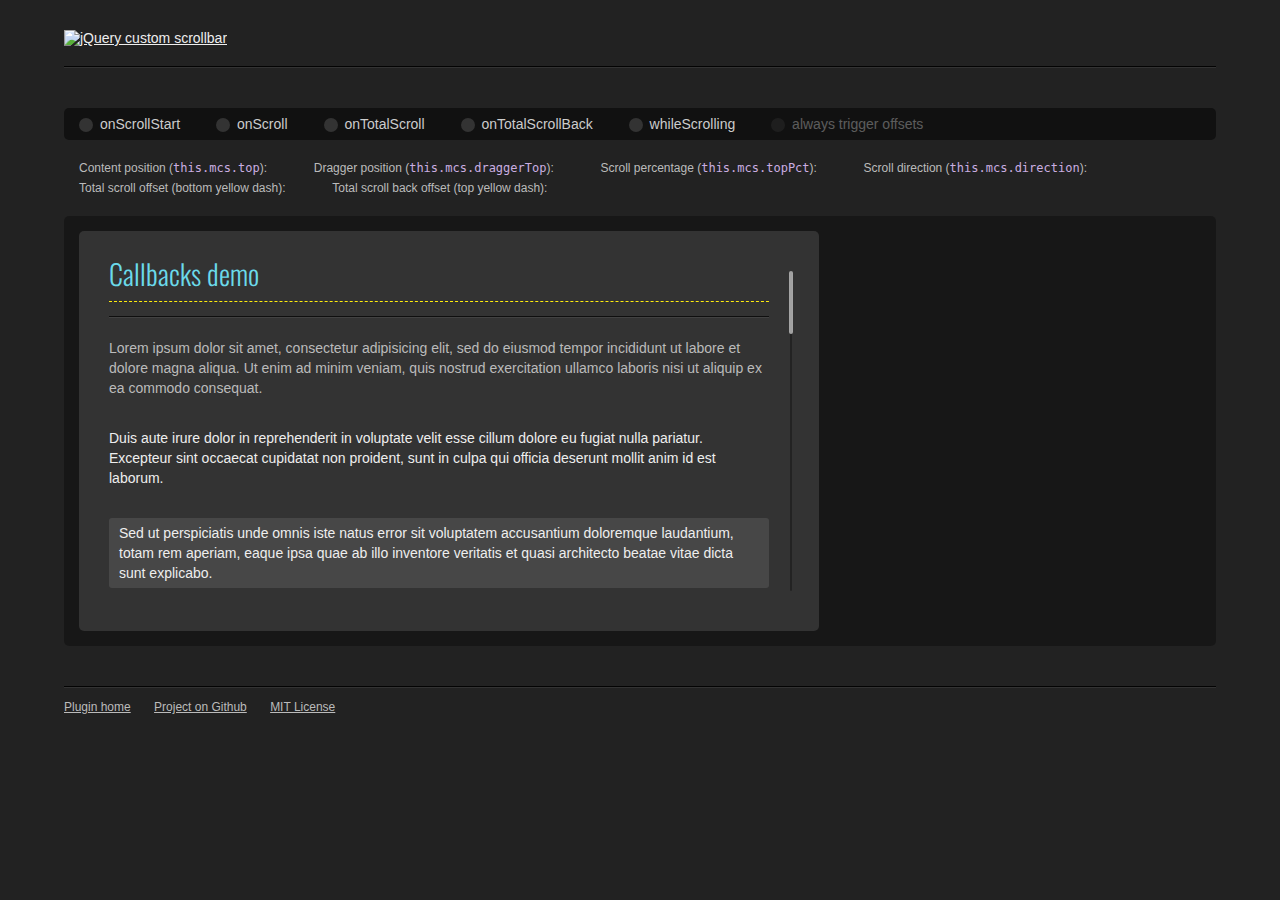
==== test.html @ ba01c43d "阿萨德" ====
<!DOCTYPE html>
<!--[if IE 8 ]><html lang="en" class="ie8"><![endif]-->
<!--[if IE 9 ]><html lang="en" class="ie9"><![endif]-->
<!--[if (gt IE 9)|!(IE)]><!-->
<html lang="en">
<!--<![endif]-->

<head>
  <meta charset="utf-8" />
  <meta http-equiv="X-UA-Compatible" content="IE=edge" />
  <title>jQuery custom scrollbar demo</title>
  <meta name="viewport" content="width=device-width, initial-scale=1" />
  <!-- stylesheet for demo and examples -->
  <!-- <link rel="stylesheet" href="style.css"> -->
  <!--[if lt IE 9]>
	<script src="http://html5shiv.googlecode.com/svn/trunk/html5.js"></script>
	<script src="http://css3-mediaqueries-js.googlecode.com/svn/trunk/css3-mediaqueries.js"></script>
	<![endif]-->
  <style media="screen">
    /* stylesheet for demo and examples */

    @import url(http://fonts.googleapis.com/css?family=Lobster+Two:700italic,700);
    @import url(http://fonts.googleapis.com/css?family=Oswald:300);

    body {
      background-color: #222;
      color: #eee;
      font-size: 14px;
      font-family: "Verdana", Geneva, sans-serif;
      margin: 0;
      padding: 0;
      min-width: 480px;
    }

    a {
      color: inherit;
      -webkit-transition: all .2s ease-in-out;
      -moz-transition: all .2s ease-in-out;
      -o-transition: all .2s ease-in-out;
      transition: all .2s ease-in-out;
    }

    a:hover {
      text-decoration: none;
      color: #fff;
    }

    h1,
    h2,
    h3 {
      font-family: "Lobster Two", "Georgia", serif;
      font-weight: 700;
      font-style: italic;
      color: #6bdaea;
    }

    hr {
      background-color: transparent;
      height: 0;
      border: none;
      border-bottom: 1px solid rgba(255, 255, 255, 0.08);
      border-top: 1px solid rgba(0, 0, 0, 0.9);
      margin: 0;
      clear: both;
    }

    header,
    #demo,
    footer {
      position: relative;
      margin: 0 auto;
      width: 90%;
      padding: 0 30px;
    }

    header {
      margin-top: 30px;
      margin-bottom: 40px;
    }

    #demo {
      line-height: 20px;
    }

    .logo {
      display: inline-block;
      margin-right: 20px;
    }

    .logo img {
      vertical-align: bottom;
      border: 0;
    }

    header hr {
      margin-top: 20px;
    }

    .title {
      display: inline-block;
      font-size: 32px;
      vertical-align: middle;
      margin-right: 40px;
      line-height: 24px;
    }

    .title {
      margin-top: 5px;
    }

    nav ul,
    .callbacks ul,
    .disable-destroy ul,
    .show-hide ul,
    #sortable ul,
    .dialog ul,
    .all-themes-switch ul,
    .scrollTo ul {
      overflow: hidden;
      margin: 0;
      padding: 0;
      list-style: none;
    }

    h1 {
      margin: 20px 0;
      color: inherit;
    }

    img {
      max-width: 100%;
      height: auto;
    }

    #info p {
      font-size: 12px;
      color: #bbb;
      padding: 6px 15px;
    }

    .callbacks,
    .callbacks+p,
    #examples,
    .content,
    .disable-destroy,
    .show-hide,
    .dialog,
    .all-themes-switch,
    .scrollTo {
      -webkit-border-radius: 5px;
      -moz-border-radius: 5px;
      border-radius: 5px;
    }

    nav,
    .callbacks,
    .disable-destroy,
    .show-hide,
    .dialog,
    .all-themes-switch,
    .scrollTo {
      background: #111;
    }

    nav ul li,
    .callbacks ul li,
    .disable-destroy ul li,
    .show-hide ul li,
    .dialog ul li,
    .all-themes-switch ul li,
    .scrollTo ul li {
      float: left;
      margin: 3px 6px 3px 0;
    }

    .callbacks ul li.off {
      opacity: 0.4;
    }

    .callbacks ul li a,
    .disable-destroy ul li a,
    .show-hide ul li a,
    .dialog ul li a,
    .all-themes-switch ul li a,
    .scrollTo ul li a {
      display: block;
      padding: 3px 15px;
      text-decoration: none;
      color: #ccc;
    }

    .callbacks+p {
      color: #bbb;
      font-size: 12px;
    }

    .callbacks+p span {
      display: inline-block;
    }

    .callbacks+p span span {
      color: #eee;
      min-width: 40px;
    }

    .callbacks a span {
      display: inline-block;
      vertical-align: middle;
      width: 14px;
      height: 14px;
      background: #333;
      margin-right: 3px;
      -webkit-border-radius: 15px;
      -moz-border-radius: 15px;
      border-radius: 15px;
    }

    .callbacks a span.on {
      background: #eb3755;
    }

    .callback-offset,
    .callback-offset-back {
      width: 100%;
      position: absolute;
    }

    .callback-offset-back {
      top: 0;
      height: 50px;
      border-bottom: 1px dashed #ffed0d;
    }

    .callback-offset {
      bottom: 0;
      height: 60px;
      border-top: 1px dashed #ffed0d;
    }

    code {
      color: #caaee1;
      font-family: monospace;
    }

    #examples {
      background-color: #191919;
      background-color: rgba(0, 0, 0, 0.3);
      padding: 5px;
      margin: 10px 0;
      overflow: hidden;
    }

    #examples>hr {
      margin: 20px 10px;
    }

    .content {
      overflow: auto;
      position: relative;
      padding: 20px;
      background: #333;
      margin: 10px;
      width: 740px;
      max-width: 97%;
      height: 400px;
      -webkit-box-sizing: border-box;
      -moz-box-sizing: border-box;
      box-sizing: border-box;
    }

    .content.hidden {
      display: none;
    }

    .content.light {
      background-color: #ddd;
      color: #333;
    }

    .content hr {
      margin-bottom: -10px;
      border-top: 1px solid rgba(0, 0, 0, 0.7);
    }

    .content.light hr {
      border-bottom: 1px solid rgba(255, 255, 255, 0.6);
      border-top: 1px solid rgba(0, 0, 0, 0.1);
    }

    .content p {
      margin: 30px 0;
    }

    .content p:last-child {
      margin-bottom: 5px;
    }

    .content p:nth-child(odd),
    .content.light p:nth-child(odd) {
      background: #444;
      background: rgba(255, 255, 255, 0.1);
      padding: 5px 10px;
      -webkit-border-radius: 3px;
      -moz-border-radius: 3px;
      border-radius: 3px;
    }

    .content p:nth-child(3n+3) {
      color: #bbb;
      background: none;
      padding: 0;
    }

    .content.light p:nth-child(odd) {
      background: #fff;
      background: rgba(255, 255, 255, 0.8);
    }

    .content.light p:nth-child(3n+3) {
      color: #666;
    }

    .content p.full:nth-child(odd),
    .content p.half:nth-child(odd),
    .content p.full:nth-child(3n+3),
    .content p.half:nth-child(3n+3) {
      background: none;
      padding: 0;
    }

    .content h2 {
      font-size: 200%;
      line-height: 130%;
    }

    .content h2:first-child {
      margin-top: 5px;
    }

    .content:nth-child(odd) h2 {
      font-family: "Oswald", sans-serif;
      font-weight: 300;
      font-style: normal;
    }

    hr+.content:nth-child(odd) h2 {
      font-family: "Lobster Two", "Georgia", serif;
      font-weight: 700;
      font-style: italic;
    }

    .content.light h2 {
      color: inherit;
    }

    .content img {
      margin: 0;
      -webkit-box-sizing: border-box;
      -moz-box-sizing: border-box;
      box-sizing: border-box;
      padding: 3px;
      background: rgba(0, 0, 0, 0.2);
    }

    .content.light img {
      background: rgba(255, 255, 255, 0.4);
    }

    .content input[type='text'],
    .content textarea {
      border: none;
      background: transparent;
      background-color: #bbb;
      background-color: rgba(255, 255, 255, 0.6);
      min-height: 20px;
      padding: 5px;
      -moz-box-shadow: inset -1px -1px 1px rgba(255, 255, 255, 0.6), inset 3px 3px 20px rgba(0, 0, 0, 0.5);
      -webkit-box-shadow: inset -1px -1px 1px rgba(255, 255, 255, 0.6), inset 3px 3px 20px rgba(0, 0, 0, 0.5);
      box-shadow: inset -1px -1px 1px rgba(255, 255, 255, 0.6), inset 3px 3px 20px rgba(0, 0, 0, 0.5);
      -webkit-border-radius: 3px;
      -moz-border-radius: 3px;
      border-radius: 3px;
      width: 50%;
      font-size: inherit;
      font-family: inherit;
      color: #222;
    }

    .content textarea {
      min-height: 80px;
      width: 70%;
    }

    .content .half img {
      max-width: 48%;
      margin: 0 0 2% 2%;
    }

    .content .half img:nth-child(odd) {
      margin: 0 2% 2% 0;
    }

    #demo.showcase {
      min-width: 740px;
    }

    .showcase .content {
      float: left;
      width: 340px;
      height: 300px;
    }

    .showcase .horizontal-images.content {
      height: 140px;
      width: 700px;
      max-width: 97%;
      padding: 5px 5px 0 5px;
    }

    .showcase .horizontal-images.content h2,
    .showcase .horizontal-images.content li img {
      height: 119px;
    }

    .showcase .horizontal-images.content h2 {
      color: #fff;
      background-color: #eb3755;
      padding: 10px 20px;
      margin: 0;
      -webkit-box-sizing: border-box;
      -moz-box-sizing: border-box;
      box-sizing: border-box;
      font-size: 165%;
    }

    .horizontal-images.content ul,
    .vertical-images.content ul {
      margin: 0;
      padding: 0;
      list-style: none;
      overflow: hidden;
    }

    .horizontal-images.content li {
      margin: 0 3px;
      float: left;
    }

    .vertical-images.content li {
      margin: 3px 0;
    }

    .horizontal-images.content li:first-child {
      margin-left: 0;
    }

    .vertical-images.content li:first-child {
      margin-bottom: 3px;
      margin-top: 0;
    }

    .horizontal-images.content li:last-child {
      margin-right: 0;
    }

    .vertical-images.content li:last-child {
      margin-bottom: 0;
    }

    .horizontal-images.content li img {
      width: auto;
      padding: 0;
    }

    .showcase #content-1.content {
      height: 620px;
    }

    .showcase #content-2.content {
      height: 620px;
    }

    .showcase #content-2.content h2 {
      color: #333;
    }

    .showcase #content-3.content {
      background-color: #412626;
      background-image: url("[data-uri]");
      margin-right: 40px;
      width: 310px;
    }

    .showcase #content-3.content h2 {
      color: #eb3755;
    }

    .showcase #content-4.content {
      background-color: #1C383F;
    }

    .showcase #content-4.content h2 {
      color: #ddd;
    }

    .showcase #content-6.horizontal-images.content {
      padding: 10px 0 5px 0;
      background-color: #444;
      background-image: url("[data-uri]");
    }

    .showcase #content-6.horizontal-images.content .mCSB_scrollTools {
      margin-left: 10px;
      margin-right: 10px;
    }

    .showcase #content-6.horizontal-images.content ul {
      margin-left: 10px;
      margin-right: 10px;
    }

    .showcase #content-6.horizontal-images.content h2 {
      color: #222;
      background-color: #c2beb2;
    }

    .showcase #content-6.horizontal-images.content h2,
    .showcase #content-6.horizontal-images.content li img {
      height: 105px;
    }

    .showcase #content-7.content {
      height: 620px;
    }

    .showcase #content-8.content {
      width: 670px;
      height: 580px;
      padding: 0;
      background-color: #151515;
      background-image: url("[data-uri]");
      border: 5px solid rgba(0, 0, 0, 0.5);
      margin-right: 40px;
      margin-bottom: 50px;
    }

    .showcase #content-8.content h2 {
      margin-top: 20px;
      margin-left: 20px;
      margin-right: 20px;
    }

    .showcase #content-8.content p {
      width: 710px;
      float: left;
      margin: 15px 20px;
    }

    .showcase #content-8.content hr+p {
      margin-top: 30px;
    }

    .showcase #content-8.content p:nth-child(3n+1) {
      width: 1460px;
      clear: both;
    }

    .showcase #content-9.content {
      height: 620px;
      background-color: #c2beb2;
      padding: 5px;
    }

    .showcase #content-9.content .mCSB_container {
      margin-right: 21px;
    }

    .showcase #content-9.content h2 {
      height: 85px;
      padding: 10px;
      margin-bottom: 0;
      margin-top: 15px;
      font-size: 180%;
      color: #333;
    }

    .showcase #content-9.content img {
      padding: 0;
      vertical-align: bottom;
    }

    #iframe-container {
      width: 90%;
      max-width: 1110px;
      background: #000;
      overflow: hidden;
    }

    #iframe-container iframe {
      vertical-align: bottom;
    }

    #infinite-scroll .offset {
      display: block;
      width: 100%;
      height: auto;
      color: #ffed0d;
      -webkit-border-radius: 3px;
      -moz-border-radius: 3px;
      border-radius: 3px;
    }

    #infinite-scroll .offset p {
      margin-bottom: 60px;
    }

    #infinite-scroll .offset .indicator {
      display: block;
      width: 100%;
      height: 100px;
      background: #ffed0d;
      -webkit-border-radius: 3px;
      -moz-border-radius: 3px;
      border-radius: 3px;
    }

    #examples.resizable {
      background: #444;
      padding-bottom: 30px;
    }

    #resizable.content {
      overflow: hidden;
      width: 640px;
      max-width: 80%;
      -webkit-box-sizing: content-box;
      -moz-box-sizing: content-box;
      box-sizing: content-box;
      /* jquery ui resizable bug: http://bugs.jqueryui.com/ticket/8932 */
    }

    #resizable.content h2 {
      color: #444;
    }

    #resizable.content p {
      width: 1000px
    }

    .content.fluid {
      width: 90%;
      max-width: 1680px;
    }

    .content.fluid h2 {
      color: #eb3755;
      font-family: "Lobster Two", "Georgia", serif;
      font-weight: 700;
      font-style: italic;
    }

    .content.nested {
      height: 600px;
    }

    .content.nested .nested {
      margin: 0 auto;
      background-color: rgba(0, 0, 0, 0.1);
      height: 400px;
    }

    #content-1.content.nested {
      margin-bottom: 40px;
    }

    #content-1.content.nested p {
      width: 1000px;
    }

    #content-1.content.nested .nested {
      margin: 20px;
      width: 600px;
      height: 300px;
    }

    .content.zero-height {
      height: 0;
    }

    .content.zero-width {
      width: 0;
    }

    .init-hidden #examples {
      min-height: 420px;
    }

    .full-page .content {
      height: 800px;
    }

    .full-page-alt #mCSB_1_container {
      width: 97% !important;
      /* override plugin property */
      min-width: 480px;
    }

    .full-page-alt #mCSB_1_scrollbar_vertical {
      position: fixed;
      margin-right: 30px;
      margin-top: 16px;
      margin-bottom: 16px;
    }

    .full-page-alt #mCSB_1_scrollbar_horizontal {
      position: fixed;
      margin-bottom: 30px;
      margin-left: 16px;
      margin-right: 16px;
    }

    .full-page-alt .outer.content {
      width: 960px;
    }

    .full-page-alt .horizontal-images.content {
      height: 275px;
      width: 100%;
      margin: 20px auto 10px auto;
    }

    .full-page-alt .horizontal-images.content img {
      height: 200px;
    }

    .content table {
      width: 100%;
      border-collapse: collapse;
      border-top: 1px dashed #666;
      border-left: 1px dashed #666;
      border-right: 1px dashed #666;
      background: rgba(0, 0, 0, 0.1);
    }

    .content table tr {
      border-bottom: 1px dashed #666;
    }

    .content table td {
      padding: 10px 20px 9px 20px;
    }

    .sortable {
      min-width: 800px;
    }

    #sortable ul {
      margin-top: 20px;
      margin-bottom: 10px;
    }

    #sortable li {
      margin: 10px 40px;
      background: #444;
      padding: 5px 10px;
      color: #fff;
      -webkit-border-radius: 3px;
      -moz-border-radius: 3px;
      border-radius: 3px;
    }

    #sortable li:active,
    #sortable .ui-sortable-helper {
      background: #eb3755;
    }

    #examples.tabs,
    #examples.accordion,
    #examples.autocomplete {
      padding: 5px 20px 20px 20px;
      background-color: #333;
    }

    #examples.tabs h3,
    #examples.accordion h3 {
      color: #222;
      font-family: inherit;
      font-style: inherit;
    }

    #tabs {
      margin-bottom: 20px;
    }

    #tabs,
    #tabs-2,
    #accordion {
      width: 600px;
      max-width: 95%;
    }

    #examples.tabs .ui-widget-content {
      background-image: none;
    }

    #autocomplete {
      border: none;
      background: #fff;
      min-height: 20px;
      padding: 5px 8px;
      font-size: inherit;
      font-family: inherit;
      color: #222;
      margin-top: 15px;
    }

    #autocomplete:focus {
      outline: none;
    }

    .ui-menu a {
      -webkit-transition: none;
      -moz-transition: none;
      -o-transition: none;
      transition: none;
    }

    .ui-menu .mCSB_container {
      padding: 2px;
    }

    .ui-menu .mCSB_scrollTools {
      right: 5px;
      margin-top: 5px;
      margin-bottom: 5px;
    }

    .bootstrap #examples {
      background: transparent;
    }

    .bootstrap #myModal-2 .modal-body {
      max-height: 340px;
      -webkit-box-sizing: content-box;
      -moz-box-sizing: content-box;
      box-sizing: content-box;
      margin-bottom: -15px;
    }

    .bootstrap #myTab {
      max-width: 600px;
    }

    .bootstrap #myTab .tab-pane {
      padding: 15px 5px 15px 15px;
    }

    body.colorbox-demo #cboxContent,
    body.colorbox-demo #cboxContent p,
    body.colorbox-demo #cboxContent a:hover {
      color: #333;
    }

    .all-themes #examples {
      padding: 15px 0 0 15px;
    }

    .all-themes .content {
      width: 310px;
      height: 500px;
      margin: 0 20px 20px 0;
      float: left;
    }

    .all-themes .content h2,
    .all-themes .content p,
    .all-themes .content hr {
      width: 240px;
      -webkit-box-sizing: border-box;
      -moz-box-sizing: border-box;
      box-sizing: border-box;
    }

    .all-themes #content-m h2,
    .all-themes #content-m p,
    .all-themes #content-m hr,
    .all-themes #content-md h2,
    .all-themes #content-md p,
    .all-themes #content-md hr {
      width: 270px;
    }

    .all-themes .content.expanded-content h2,
    .all-themes .content.expanded-content p,
    .all-themes .content.expanded-content hr,
    .all-themes #content-m.expanded-content h2,
    .all-themes #content-m.expanded-content p,
    .all-themes #content-m.expanded-content hr,
    .all-themes #content-md.expanded-content h2,
    .all-themes #content-md.expanded-content p,
    .all-themes #content-md.expanded-content hr {
      width: 540px;
    }

    .max-height-example .content {
      height: auto;
      max-height: 400px;
    }

    .max-width-example {
      min-width: 620px;
    }

    .max-width-example .content {
      height: auto;
      width: auto;
      max-width: 50%;
      min-width: 600px;
      display: inline-block;
      vertical-align: bottom;
    }

    .max-width-example .content ul {
      max-height: 135px;
      overflow-y: hidden;
    }

    .max-width-example .content img,
    .max-width-example .content ul li>a {
      height: 130px;
      border: 3px solid #444;
    }

    .max-width-example .content ul li>a {
      display: block;
      padding: 20px;
      -webkit-box-sizing: border-box;
      -moz-box-sizing: border-box;
      box-sizing: border-box;
      background: rgba(0, 0, 0, 0.3);
    }

    .snap-scrolling-example .content {
      height: auto;
      width: 853px;
    }

    .snap-scrolling-example .content img {
      height: 160px;
    }

    .textarea-example .content {
      width: 360px;
    }

    .textarea-example .content form {
      margin: 25px 0 15px 0;
    }

    .textarea-example .content textarea,
    .textarea-example .textarea-clone {
      width: 300px;
      padding: 0 10px;
      line-height: 25px;
      -webkit-box-sizing: border-box;
      -moz-box-sizing: border-box;
      box-sizing: border-box;
    }

    .textarea-example .content textarea {
      height: 160px;
      resize: none;
      overflow: hidden;
      outline: none;
      margin: 0;
      border: none;
      background: transparent;
      box-shadow: none;
    }

    .textarea-example .content .textarea-wrapper {
      height: 182px;
      overflow: hidden;
      background-color: #bbb;
      background-color: rgba(255, 255, 255, 0.6);
      -moz-box-shadow: inset -1px -1px 1px rgba(255, 255, 255, 0.6), inset 3px 3px 20px rgba(0, 0, 0, 0.5);
      -webkit-box-shadow: inset -1px -1px 1px rgba(255, 255, 255, 0.6), inset 3px 3px 20px rgba(0, 0, 0, 0.5);
      box-shadow: inset -1px -1px 1px rgba(255, 255, 255, 0.6), inset 3px 3px 20px rgba(0, 0, 0, 0.5);
      -webkit-border-radius: 3px;
      -moz-border-radius: 3px;
      border-radius: 3px;
    }

    .textarea-example .textarea-clone {
      position: absolute;
      top: -9999px;
      left: -9999px;
      visibility: hidden;
      min-height: 160px;
      word-wrap: break-word;
      white-space: pre-wrap;
    }

    .textarea-example .content .textarea-wrapper .mCSB_scrollTools {
      margin: 10px 5px;
    }

    .scrollTo-demo .content {
      height: 290px;
    }

    .scrollTo-demo .demo-y {
      height: 600px;
    }

    .scrollTo-demo .demo-x {
      width: 660px;
      background-color: #252525;
    }

    .scrollTo-demo .demo-x p {
      float: left;
      width: 300px;
      margin-left: 30px;
      height: auto;
      padding: 5px 10px;
      background-color: #333;
      -webkit-border-radius: 3px;
      -moz-border-radius: 3px;
      border-radius: 3px;
    }

    .scrollTo-demo .demo-x hr+p {
      margin-left: 0;
    }

    .scrollTo-demo .demo-yx {
      background-color: #424242;
    }

    .scrollTo-demo .demo-yx p {
      width: 1000px;
    }

    .scrollTo {
      font-size: 12px;
    }

    .scrollTo+.scrollTo {
      margin-top: 20px;
    }

    .scrollTo ul li:first-child span {
      display: block;
      padding: 3px 15px;
    }

    #test-id {
      background-color: #eb3755;
      color: #fff;
    }

    .rtl-demo #content-1 {
      width: 500px;
    }

    .rtl-demo #content-1 p {
      width: 1000px;
    }

    .transitions #examples {
      -webkit-perspective: 1000;
      -moz-perspective: 1000;
    }

    .transitions .content {
      -webkit-transition: all .6s ease-out;
      -moz-transition: all .6s ease-out;
      -o-transition: all .6s ease-out;
      transition: all .6s ease-out;
    }

    footer {
      margin-top: 40px;
      margin-bottom: 40px;
      color: #bbb;
      font-size: 12px;
    }

    footer a {
      margin-right: 20px;
    }

    @media only screen and (min-width: 1229px) {
      .showcase .horizontal-images.content {
        width: 1060px;
      }
    }

    @media only screen and (min-width: 1629px) {
      .showcase .horizontal-images.content {
        width: 700px;
      }
    }
  </style>
  <!-- custom scrollbar stylesheet -->
  <link rel="stylesheet" type="text/css" href="css/jquery.mCustomScrollbar.css" />

</head>

<body>
  <header>
    <a href="http://manos.malihu.gr/jquery-custom-content-scroller/" class="logo"><img src="logo.png" alt="jQuery custom scrollbar" /></a>
    <hr />
  </header>

  <div id="demo">
    <section id="info">
      <div class="callbacks">
        <ul>
          <li id="onScrollStart"><a href="#"><span></span> onScrollStart</a></li>
          <li id="onScroll"><a href="#"><span></span> onScroll</a></li>
          <li id="onTotalScroll"><a href="#"><span></span> onTotalScroll</a></li>
          <li id="onTotalScrollBack"><a href="#"><span></span> onTotalScrollBack</a></li>
          <li id="whileScrolling"><a href="#"><span></span> whileScrolling</a></li>
          <li id="alwaysTriggerOffsets" class="off"><a href="#"><span></span> always trigger offsets</a></li>
        </ul>
      </div>
      <p>
        <span>Content position (<code>this.mcs.top</code>): <span id="mcs-top"></span></span>
        <span>Dragger position (<code>this.mcs.draggerTop</code>): <span id="mcs-dragger-top"></span></span>
        <span>Scroll percentage (<code>this.mcs.topPct</code>): <span id="mcs-top-pct"></span></span>
        <span>Scroll direction (<code>this.mcs.direction</code>): <span id="mcs-direction"></span></span><br />
        <span>Total scroll offset (bottom yellow dash): <span id="mcs-total-scroll-offset"></span></span>
        <span>Total scroll back offset (top yellow dash): <span id="mcs-total-scroll-back-offset"></span></span>
      </p>
    </section>
    <section id="examples">

      <!-- content -->
      <div class="content">
        <h2>Callbacks demo</h2>
        <hr />
        <p>Lorem ipsum dolor sit amet, consectetur adipisicing elit, sed do eiusmod tempor incididunt ut labore et dolore magna aliqua. Ut enim ad minim veniam, quis nostrud exercitation ullamco laboris nisi ut aliquip ex ea commodo consequat.</p>
        <p>Duis aute irure dolor in reprehenderit in voluptate velit esse cillum dolore eu fugiat nulla pariatur. Excepteur sint occaecat cupidatat non proident, sunt in culpa qui officia deserunt mollit anim id est laborum.</p>
        <p>Sed ut perspiciatis unde omnis iste natus error sit voluptatem accusantium doloremque laudantium, totam rem aperiam, eaque ipsa quae ab illo inventore veritatis et quasi architecto beatae vitae dicta sunt explicabo.</p>
        <p>Nemo enim ipsam voluptatem quia voluptas sit aspernatur aut odit aut fugit, sed quia consequuntur magni dolores eos qui ratione voluptatem sequi nesciunt.</p>
        <p>Neque porro quisquam est, qui dolorem ipsum quia dolor sit amet, consectetur, adipisci velit, sed quia non numquam eius modi tempora incidunt ut labore et dolore magnam aliquam quaerat voluptatem. Ut enim ad minima veniam, quis nostrum exercitationem
          ullam corporis suscipit laboriosam, nisi ut aliquid ex ea commodi consequatur?</p>
        <p>Quis autem vel eum iure reprehenderit qui in ea voluptate velit esse quam nihil molestiae consequatur, vel illum qui dolorem eum fugiat quo voluptas nulla pariatur?</p>
        <p>At vero eos et accusamus et iusto odio dignissimos ducimus qui blanditiis praesentium voluptatum deleniti atque corrupti quos dolores et quas molestias excepturi sint occaecati cupiditate non provident, similique sunt in culpa qui officia deserunt
          mollitia animi, id est laborum et dolorum fuga. Et harum quidem rerum facilis est et expedita distinctio.</p>
        <p>Nam libero tempore, cum soluta nobis est eligendi optio cumque nihil impedit quo minus id quod maxime placeat facere possimus, omnis voluptas assumenda est, omnis dolor repellendus.</p>
        <p>Temporibus autem quibusdam et aut officiis debitis aut rerum necessitatibus saepe eveniet ut et voluptates repudiandae sint et molestiae non recusandae. Itaque earum rerum hic tenetur a sapiente delectus, ut aut reiciendis voluptatibus maiores
          alias consequatur aut perferendis doloribus asperiores repellat.</p>
        <p>Lorem ipsum dolor sit amet, consectetur adipisicing elit, sed do eiusmod tempor incididunt ut labore et dolore magna aliqua. Ut enim ad minim veniam, quis nostrud exercitation ullamco laboris nisi ut aliquip ex ea commodo consequat.</p>
        <p>Duis aute irure dolor in reprehenderit in voluptate velit esse cillum dolore eu fugiat nulla pariatur. Excepteur sint occaecat cupidatat non proident, sunt in culpa qui officia deserunt mollit anim id est laborum.</p>
        <p>Sed ut perspiciatis unde omnis iste natus error sit voluptatem accusantium doloremque laudantium, totam rem aperiam, eaque ipsa quae ab illo inventore veritatis et quasi architecto beatae vitae dicta sunt explicabo.</p>
        <p>Nemo enim ipsam voluptatem quia voluptas sit aspernatur aut odit aut fugit, sed quia consequuntur magni dolores eos qui ratione voluptatem sequi nesciunt.</p>
        <p>Neque porro quisquam est, qui dolorem ipsum quia dolor sit amet, consectetur, adipisci velit, sed quia non numquam eius modi tempora incidunt ut labore et dolore magnam aliquam quaerat voluptatem. Ut enim ad minima veniam, quis nostrum exercitationem
          ullam corporis suscipit laboriosam, nisi ut aliquid ex ea commodi consequatur?</p>
        <p>Quis autem vel eum iure reprehenderit qui in ea voluptate velit esse quam nihil molestiae consequatur, vel illum qui dolorem eum fugiat quo voluptas nulla pariatur?</p>
        <p>At vero eos et accusamus et iusto odio dignissimos ducimus qui blanditiis praesentium voluptatum deleniti atque corrupti quos dolores et quas molestias excepturi sint occaecati cupiditate non provident, similique sunt in culpa qui officia deserunt
          mollitia animi, id est laborum et dolorum fuga. Et harum quidem rerum facilis est et expedita distinctio.</p>
        <p>Nam libero tempore, cum soluta nobis est eligendi optio cumque nihil impedit quo minus id quod maxime placeat facere possimus, omnis voluptas assumenda est, omnis dolor repellendus.</p>
        <p>Temporibus autem quibusdam et aut officiis debitis aut rerum necessitatibus saepe eveniet ut et voluptates repudiandae sint et molestiae non recusandae. Itaque earum rerum hic tenetur a sapiente delectus, ut aut reiciendis voluptatibus maiores
          alias consequatur aut perferendis doloribus asperiores repellat.</p>
        <hr />
        <p>End content.</p>
        <div class="callback-offset-back"></div>
        <div class="callback-offset"></div>
      </div>

    </section>
  </div>

  <footer>
    <hr />
    <p><a href="http://manos.malihu.gr/jquery-custom-content-scroller">Plugin home</a> <a href="https://github.com/malihu/malihu-custom-scrollbar-plugin">Project on Github</a> <a href="http://opensource.org/licenses/MIT">MIT License</a></p>
  </footer>

  <!-- Google CDN jQuery with fallback to local -->
  <script type="text/javascript" src="js/jquery.min.js"></script>
  <script>
    window.jQuery || document.write('<script src="../js/minified/jquery-1.11.0.min.js"><\/script>')
  </script>

  <!-- custom scrollbar plugin -->
  <script type="text/javascript" src="js/jquery.mCustomScrollbar.concat.min.js"></script>

  <script>
    (function($) {
      $(window).load(function() {

        $(".content").mCustomScrollbar({
          scrollButtons: {
            enable: true
          },
          callbacks: {
            onScrollStart: function() {
              myCallback(this, "#onScrollStart")
            },
            onScroll: function() {
              myCallback(this, "#onScroll")
            },
            onTotalScroll: function() {
              myCallback(this, "#onTotalScroll")
            },
            onTotalScrollOffset: 60,
            onTotalScrollBack: function() {
              myCallback(this, "#onTotalScrollBack")
            },
            onTotalScrollBackOffset: 50,
            whileScrolling: function() {
              myCallback(this, "#whileScrolling");
              $("#mcs-top").text(this.mcs.top);
              $("#mcs-dragger-top").text(this.mcs.draggerTop);
              $("#mcs-top-pct").text(this.mcs.topPct + "%");
              $("#mcs-direction").text(this.mcs.direction);
              $("#mcs-total-scroll-offset").text("60");
              $("#mcs-total-scroll-back-offset").text("50");
            },
            alwaysTriggerOffsets: false
          }
        });

        function myCallback(el, id) {
          if ($(id).css("opacity") < 1) {
            return;
          }
          var span = $(id).find("span");
          clearTimeout(timeout);
          span.addClass("on");
          var timeout = setTimeout(function() {
            span.removeClass("on")
          }, 350);
        }

        $(".callbacks a").click(function(e) {
          e.preventDefault();
          $(this).parent().toggleClass("off");
          if ($(e.target).parent().attr("id") === "alwaysTriggerOffsets") {
            var opts = $(".content").data("mCS").opt;
            if (opts.callbacks.alwaysTriggerOffsets) {
              opts.callbacks.alwaysTriggerOffsets = false;
            } else {
              opts.callbacks.alwaysTriggerOffsets = true;
            }
          }
        });

      });
    })(jQuery);
  </script>
</body>

</html>
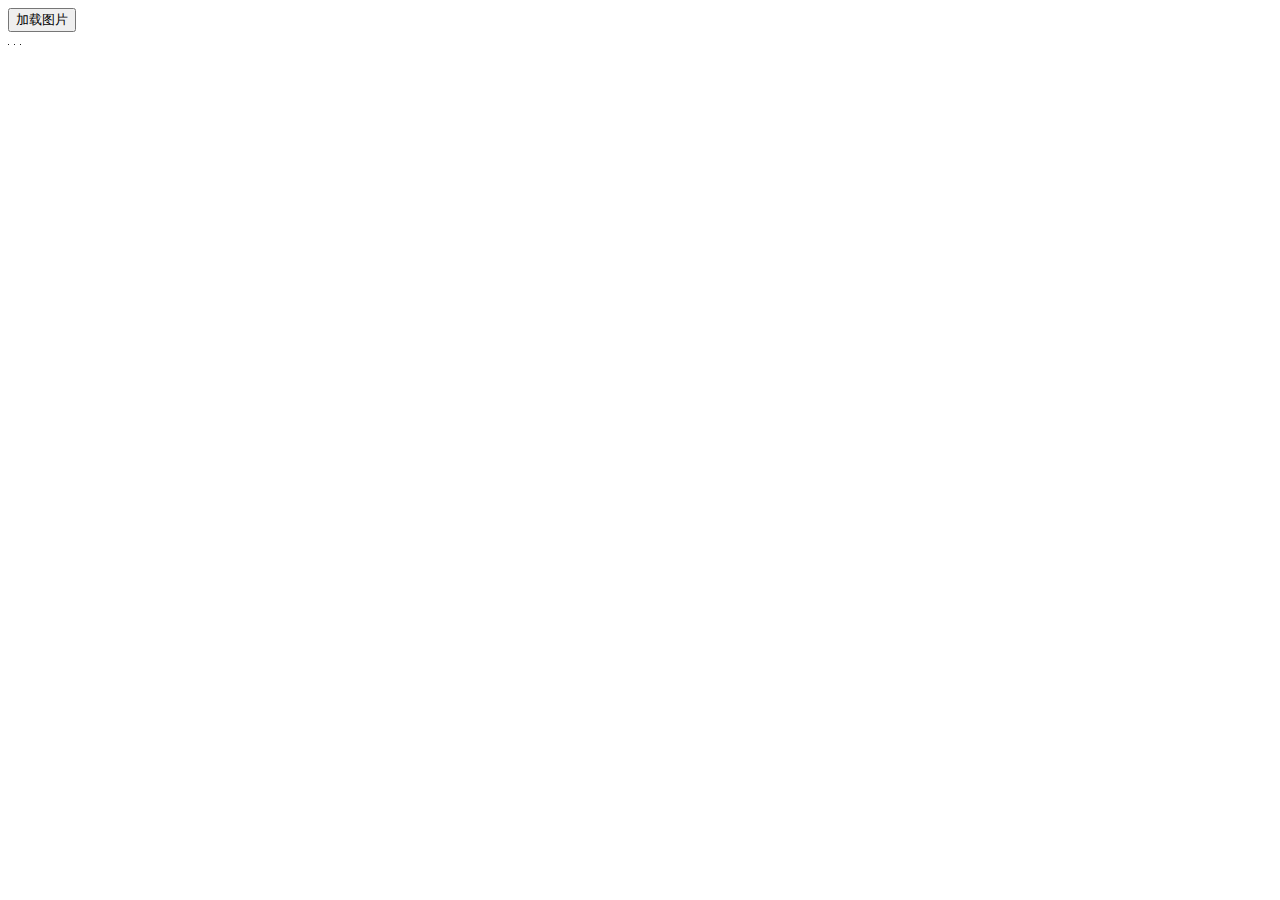
==== commit 858ab937: "change del" ====
--- a/test.html
+++ b/test.html
@@ -1,1257 +1,42 @@
 <!DOCTYPE html>
-<!--[if IE 8 ]><html lang="en" class="ie8"><![endif]-->
-<!--[if IE 9 ]><html lang="en" class="ie9"><![endif]-->
-<!--[if (gt IE 9)|!(IE)]><!-->
 <html lang="en">
-<!--<![endif]-->
 
 <head>
-  <meta charset="utf-8" />
-  <meta http-equiv="X-UA-Compatible" content="IE=edge" />
-  <title>jQuery custom scrollbar demo</title>
-  <meta name="viewport" content="width=device-width, initial-scale=1" />
-  <!-- stylesheet for demo and examples -->
-  <!-- <link rel="stylesheet" href="style.css"> -->
-  <!--[if lt IE 9]>
-	<script src="http://html5shiv.googlecode.com/svn/trunk/html5.js"></script>
-	<script src="http://css3-mediaqueries-js.googlecode.com/svn/trunk/css3-mediaqueries.js"></script>
-	<![endif]-->
-  <style media="screen">
-    /* stylesheet for demo and examples */
-
-    @import url(http://fonts.googleapis.com/css?family=Lobster+Two:700italic,700);
-    @import url(http://fonts.googleapis.com/css?family=Oswald:300);
-
-    body {
-      background-color: #222;
-      color: #eee;
-      font-size: 14px;
-      font-family: "Verdana", Geneva, sans-serif;
-      margin: 0;
-      padding: 0;
-      min-width: 480px;
-    }
-
-    a {
-      color: inherit;
-      -webkit-transition: all .2s ease-in-out;
-      -moz-transition: all .2s ease-in-out;
-      -o-transition: all .2s ease-in-out;
-      transition: all .2s ease-in-out;
-    }
-
-    a:hover {
-      text-decoration: none;
-      color: #fff;
-    }
-
-    h1,
-    h2,
-    h3 {
-      font-family: "Lobster Two", "Georgia", serif;
-      font-weight: 700;
-      font-style: italic;
-      color: #6bdaea;
-    }
-
-    hr {
-      background-color: transparent;
-      height: 0;
-      border: none;
-      border-bottom: 1px solid rgba(255, 255, 255, 0.08);
-      border-top: 1px solid rgba(0, 0, 0, 0.9);
-      margin: 0;
-      clear: both;
-    }
-
-    header,
-    #demo,
-    footer {
-      position: relative;
-      margin: 0 auto;
-      width: 90%;
-      padding: 0 30px;
-    }
-
-    header {
-      margin-top: 30px;
-      margin-bottom: 40px;
-    }
-
-    #demo {
-      line-height: 20px;
-    }
-
-    .logo {
-      display: inline-block;
-      margin-right: 20px;
-    }
-
-    .logo img {
-      vertical-align: bottom;
-      border: 0;
-    }
-
-    header hr {
-      margin-top: 20px;
-    }
-
-    .title {
-      display: inline-block;
-      font-size: 32px;
-      vertical-align: middle;
-      margin-right: 40px;
-      line-height: 24px;
-    }
-
-    .title {
-      margin-top: 5px;
-    }
-
-    nav ul,
-    .callbacks ul,
-    .disable-destroy ul,
-    .show-hide ul,
-    #sortable ul,
-    .dialog ul,
-    .all-themes-switch ul,
-    .scrollTo ul {
-      overflow: hidden;
-      margin: 0;
-      padding: 0;
-      list-style: none;
-    }
-
-    h1 {
-      margin: 20px 0;
-      color: inherit;
-    }
-
-    img {
-      max-width: 100%;
-      height: auto;
-    }
-
-    #info p {
-      font-size: 12px;
-      color: #bbb;
-      padding: 6px 15px;
-    }
-
-    .callbacks,
-    .callbacks+p,
-    #examples,
-    .content,
-    .disable-destroy,
-    .show-hide,
-    .dialog,
-    .all-themes-switch,
-    .scrollTo {
-      -webkit-border-radius: 5px;
-      -moz-border-radius: 5px;
-      border-radius: 5px;
-    }
-
-    nav,
-    .callbacks,
-    .disable-destroy,
-    .show-hide,
-    .dialog,
-    .all-themes-switch,
-    .scrollTo {
-      background: #111;
-    }
-
-    nav ul li,
-    .callbacks ul li,
-    .disable-destroy ul li,
-    .show-hide ul li,
-    .dialog ul li,
-    .all-themes-switch ul li,
-    .scrollTo ul li {
-      float: left;
-      margin: 3px 6px 3px 0;
-    }
-
-    .callbacks ul li.off {
-      opacity: 0.4;
-    }
-
-    .callbacks ul li a,
-    .disable-destroy ul li a,
-    .show-hide ul li a,
-    .dialog ul li a,
-    .all-themes-switch ul li a,
-    .scrollTo ul li a {
-      display: block;
-      padding: 3px 15px;
-      text-decoration: none;
-      color: #ccc;
-    }
-
-    .callbacks+p {
-      color: #bbb;
-      font-size: 12px;
-    }
-
-    .callbacks+p span {
-      display: inline-block;
-    }
-
-    .callbacks+p span span {
-      color: #eee;
-      min-width: 40px;
-    }
-
-    .callbacks a span {
-      display: inline-block;
-      vertical-align: middle;
-      width: 14px;
-      height: 14px;
-      background: #333;
-      margin-right: 3px;
-      -webkit-border-radius: 15px;
-      -moz-border-radius: 15px;
-      border-radius: 15px;
-    }
-
-    .callbacks a span.on {
-      background: #eb3755;
-    }
-
-    .callback-offset,
-    .callback-offset-back {
-      width: 100%;
-      position: absolute;
-    }
-
-    .callback-offset-back {
-      top: 0;
-      height: 50px;
-      border-bottom: 1px dashed #ffed0d;
-    }
-
-    .callback-offset {
-      bottom: 0;
-      height: 60px;
-      border-top: 1px dashed #ffed0d;
-    }
-
-    code {
-      color: #caaee1;
-      font-family: monospace;
-    }
-
-    #examples {
-      background-color: #191919;
-      background-color: rgba(0, 0, 0, 0.3);
-      padding: 5px;
-      margin: 10px 0;
-      overflow: hidden;
-    }
-
-    #examples>hr {
-      margin: 20px 10px;
-    }
-
-    .content {
-      overflow: auto;
-      position: relative;
-      padding: 20px;
-      background: #333;
-      margin: 10px;
-      width: 740px;
-      max-width: 97%;
-      height: 400px;
-      -webkit-box-sizing: border-box;
-      -moz-box-sizing: border-box;
-      box-sizing: border-box;
-    }
-
-    .content.hidden {
-      display: none;
-    }
-
-    .content.light {
-      background-color: #ddd;
-      color: #333;
-    }
-
-    .content hr {
-      margin-bottom: -10px;
-      border-top: 1px solid rgba(0, 0, 0, 0.7);
-    }
-
-    .content.light hr {
-      border-bottom: 1px solid rgba(255, 255, 255, 0.6);
-      border-top: 1px solid rgba(0, 0, 0, 0.1);
-    }
-
-    .content p {
-      margin: 30px 0;
-    }
-
-    .content p:last-child {
-      margin-bottom: 5px;
-    }
-
-    .content p:nth-child(odd),
-    .content.light p:nth-child(odd) {
-      background: #444;
-      background: rgba(255, 255, 255, 0.1);
-      padding: 5px 10px;
-      -webkit-border-radius: 3px;
-      -moz-border-radius: 3px;
-      border-radius: 3px;
-    }
-
-    .content p:nth-child(3n+3) {
-      color: #bbb;
-      background: none;
-      padding: 0;
-    }
-
-    .content.light p:nth-child(odd) {
-      background: #fff;
-      background: rgba(255, 255, 255, 0.8);
-    }
-
-    .content.light p:nth-child(3n+3) {
-      color: #666;
-    }
-
-    .content p.full:nth-child(odd),
-    .content p.half:nth-child(odd),
-    .content p.full:nth-child(3n+3),
-    .content p.half:nth-child(3n+3) {
-      background: none;
-      padding: 0;
-    }
-
-    .content h2 {
-      font-size: 200%;
-      line-height: 130%;
-    }
-
-    .content h2:first-child {
-      margin-top: 5px;
-    }
-
-    .content:nth-child(odd) h2 {
-      font-family: "Oswald", sans-serif;
-      font-weight: 300;
-      font-style: normal;
-    }
-
-    hr+.content:nth-child(odd) h2 {
-      font-family: "Lobster Two", "Georgia", serif;
-      font-weight: 700;
-      font-style: italic;
-    }
-
-    .content.light h2 {
-      color: inherit;
-    }
-
-    .content img {
-      margin: 0;
-      -webkit-box-sizing: border-box;
-      -moz-box-sizing: border-box;
-      box-sizing: border-box;
-      padding: 3px;
-      background: rgba(0, 0, 0, 0.2);
-    }
-
-    .content.light img {
-      background: rgba(255, 255, 255, 0.4);
-    }
-
-    .content input[type='text'],
-    .content textarea {
-      border: none;
-      background: transparent;
-      background-color: #bbb;
-      background-color: rgba(255, 255, 255, 0.6);
-      min-height: 20px;
-      padding: 5px;
-      -moz-box-shadow: inset -1px -1px 1px rgba(255, 255, 255, 0.6), inset 3px 3px 20px rgba(0, 0, 0, 0.5);
-      -webkit-box-shadow: inset -1px -1px 1px rgba(255, 255, 255, 0.6), inset 3px 3px 20px rgba(0, 0, 0, 0.5);
-      box-shadow: inset -1px -1px 1px rgba(255, 255, 255, 0.6), inset 3px 3px 20px rgba(0, 0, 0, 0.5);
-      -webkit-border-radius: 3px;
-      -moz-border-radius: 3px;
-      border-radius: 3px;
-      width: 50%;
-      font-size: inherit;
-      font-family: inherit;
-      color: #222;
-    }
-
-    .content textarea {
-      min-height: 80px;
-      width: 70%;
-    }
-
-    .content .half img {
-      max-width: 48%;
-      margin: 0 0 2% 2%;
-    }
-
-    .content .half img:nth-child(odd) {
-      margin: 0 2% 2% 0;
-    }
-
-    #demo.showcase {
-      min-width: 740px;
-    }
-
-    .showcase .content {
-      float: left;
-      width: 340px;
-      height: 300px;
-    }
-
-    .showcase .horizontal-images.content {
-      height: 140px;
-      width: 700px;
-      max-width: 97%;
-      padding: 5px 5px 0 5px;
-    }
-
-    .showcase .horizontal-images.content h2,
-    .showcase .horizontal-images.content li img {
-      height: 119px;
-    }
-
-    .showcase .horizontal-images.content h2 {
-      color: #fff;
-      background-color: #eb3755;
-      padding: 10px 20px;
-      margin: 0;
-      -webkit-box-sizing: border-box;
-      -moz-box-sizing: border-box;
-      box-sizing: border-box;
-      font-size: 165%;
-    }
-
-    .horizontal-images.content ul,
-    .vertical-images.content ul {
-      margin: 0;
-      padding: 0;
-      list-style: none;
-      overflow: hidden;
-    }
-
-    .horizontal-images.content li {
-      margin: 0 3px;
-      float: left;
-    }
-
-    .vertical-images.content li {
-      margin: 3px 0;
-    }
-
-    .horizontal-images.content li:first-child {
-      margin-left: 0;
-    }
-
-    .vertical-images.content li:first-child {
-      margin-bottom: 3px;
-      margin-top: 0;
-    }
-
-    .horizontal-images.content li:last-child {
-      margin-right: 0;
-    }
-
-    .vertical-images.content li:last-child {
-      margin-bottom: 0;
-    }
-
-    .horizontal-images.content li img {
-      width: auto;
-      padding: 0;
-    }
-
-    .showcase #content-1.content {
-      height: 620px;
-    }
-
-    .showcase #content-2.content {
-      height: 620px;
-    }
-
-    .showcase #content-2.content h2 {
-      color: #333;
-    }
-
-    .showcase #content-3.content {
-      background-color: #412626;
-      background-image: url("[data-uri]");
-      margin-right: 40px;
-      width: 310px;
-    }
-
-    .showcase #content-3.content h2 {
-      color: #eb3755;
-    }
-
-    .showcase #content-4.content {
-      background-color: #1C383F;
-    }
-
-    .showcase #content-4.content h2 {
-      color: #ddd;
-    }
-
-    .showcase #content-6.horizontal-images.content {
-      padding: 10px 0 5px 0;
-      background-color: #444;
-      background-image: url("[data-uri]");
-    }
-
-    .showcase #content-6.horizontal-images.content .mCSB_scrollTools {
-      margin-left: 10px;
-      margin-right: 10px;
-    }
-
-    .showcase #content-6.horizontal-images.content ul {
-      margin-left: 10px;
-      margin-right: 10px;
-    }
-
-    .showcase #content-6.horizontal-images.content h2 {
-      color: #222;
-      background-color: #c2beb2;
-    }
-
-    .showcase #content-6.horizontal-images.content h2,
-    .showcase #content-6.horizontal-images.content li img {
-      height: 105px;
-    }
-
-    .showcase #content-7.content {
-      height: 620px;
-    }
-
-    .showcase #content-8.content {
-      width: 670px;
-      height: 580px;
-      padding: 0;
-      background-color: #151515;
-      background-image: url("[data-uri]");
-      border: 5px solid rgba(0, 0, 0, 0.5);
-      margin-right: 40px;
-      margin-bottom: 50px;
-    }
-
-    .showcase #content-8.content h2 {
-      margin-top: 20px;
-      margin-left: 20px;
-      margin-right: 20px;
-    }
-
-    .showcase #content-8.content p {
-      width: 710px;
-      float: left;
-      margin: 15px 20px;
-    }
-
-    .showcase #content-8.content hr+p {
-      margin-top: 30px;
-    }
-
-    .showcase #content-8.content p:nth-child(3n+1) {
-      width: 1460px;
-      clear: both;
-    }
-
-    .showcase #content-9.content {
-      height: 620px;
-      background-color: #c2beb2;
-      padding: 5px;
-    }
-
-    .showcase #content-9.content .mCSB_container {
-      margin-right: 21px;
-    }
-
-    .showcase #content-9.content h2 {
-      height: 85px;
-      padding: 10px;
-      margin-bottom: 0;
-      margin-top: 15px;
-      font-size: 180%;
-      color: #333;
-    }
-
-    .showcase #content-9.content img {
-      padding: 0;
-      vertical-align: bottom;
-    }
-
-    #iframe-container {
-      width: 90%;
-      max-width: 1110px;
-      background: #000;
-      overflow: hidden;
-    }
-
-    #iframe-container iframe {
-      vertical-align: bottom;
-    }
-
-    #infinite-scroll .offset {
-      display: block;
-      width: 100%;
-      height: auto;
-      color: #ffed0d;
-      -webkit-border-radius: 3px;
-      -moz-border-radius: 3px;
-      border-radius: 3px;
-    }
-
-    #infinite-scroll .offset p {
-      margin-bottom: 60px;
-    }
-
-    #infinite-scroll .offset .indicator {
-      display: block;
-      width: 100%;
-      height: 100px;
-      background: #ffed0d;
-      -webkit-border-radius: 3px;
-      -moz-border-radius: 3px;
-      border-radius: 3px;
-    }
-
-    #examples.resizable {
-      background: #444;
-      padding-bottom: 30px;
-    }
-
-    #resizable.content {
-      overflow: hidden;
-      width: 640px;
-      max-width: 80%;
-      -webkit-box-sizing: content-box;
-      -moz-box-sizing: content-box;
-      box-sizing: content-box;
-      /* jquery ui resizable bug: http://bugs.jqueryui.com/ticket/8932 */
-    }
-
-    #resizable.content h2 {
-      color: #444;
-    }
-
-    #resizable.content p {
-      width: 1000px
-    }
-
-    .content.fluid {
-      width: 90%;
-      max-width: 1680px;
-    }
-
-    .content.fluid h2 {
-      color: #eb3755;
-      font-family: "Lobster Two", "Georgia", serif;
-      font-weight: 700;
-      font-style: italic;
-    }
-
-    .content.nested {
-      height: 600px;
-    }
-
-    .content.nested .nested {
-      margin: 0 auto;
-      background-color: rgba(0, 0, 0, 0.1);
-      height: 400px;
-    }
-
-    #content-1.content.nested {
-      margin-bottom: 40px;
-    }
-
-    #content-1.content.nested p {
-      width: 1000px;
-    }
-
-    #content-1.content.nested .nested {
-      margin: 20px;
-      width: 600px;
-      height: 300px;
-    }
-
-    .content.zero-height {
-      height: 0;
-    }
-
-    .content.zero-width {
-      width: 0;
-    }
-
-    .init-hidden #examples {
-      min-height: 420px;
-    }
-
-    .full-page .content {
-      height: 800px;
-    }
-
-    .full-page-alt #mCSB_1_container {
-      width: 97% !important;
-      /* override plugin property */
-      min-width: 480px;
-    }
-
-    .full-page-alt #mCSB_1_scrollbar_vertical {
-      position: fixed;
-      margin-right: 30px;
-      margin-top: 16px;
-      margin-bottom: 16px;
-    }
-
-    .full-page-alt #mCSB_1_scrollbar_horizontal {
-      position: fixed;
-      margin-bottom: 30px;
-      margin-left: 16px;
-      margin-right: 16px;
-    }
-
-    .full-page-alt .outer.content {
-      width: 960px;
-    }
-
-    .full-page-alt .horizontal-images.content {
-      height: 275px;
-      width: 100%;
-      margin: 20px auto 10px auto;
-    }
-
-    .full-page-alt .horizontal-images.content img {
-      height: 200px;
-    }
-
-    .content table {
-      width: 100%;
-      border-collapse: collapse;
-      border-top: 1px dashed #666;
-      border-left: 1px dashed #666;
-      border-right: 1px dashed #666;
-      background: rgba(0, 0, 0, 0.1);
-    }
-
-    .content table tr {
-      border-bottom: 1px dashed #666;
-    }
-
-    .content table td {
-      padding: 10px 20px 9px 20px;
-    }
-
-    .sortable {
-      min-width: 800px;
-    }
-
-    #sortable ul {
-      margin-top: 20px;
-      margin-bottom: 10px;
-    }
-
-    #sortable li {
-      margin: 10px 40px;
-      background: #444;
-      padding: 5px 10px;
-      color: #fff;
-      -webkit-border-radius: 3px;
-      -moz-border-radius: 3px;
-      border-radius: 3px;
-    }
-
-    #sortable li:active,
-    #sortable .ui-sortable-helper {
-      background: #eb3755;
-    }
-
-    #examples.tabs,
-    #examples.accordion,
-    #examples.autocomplete {
-      padding: 5px 20px 20px 20px;
-      background-color: #333;
-    }
-
-    #examples.tabs h3,
-    #examples.accordion h3 {
-      color: #222;
-      font-family: inherit;
-      font-style: inherit;
-    }
-
-    #tabs {
-      margin-bottom: 20px;
-    }
-
-    #tabs,
-    #tabs-2,
-    #accordion {
-      width: 600px;
-      max-width: 95%;
-    }
-
-    #examples.tabs .ui-widget-content {
-      background-image: none;
-    }
-
-    #autocomplete {
-      border: none;
-      background: #fff;
-      min-height: 20px;
-      padding: 5px 8px;
-      font-size: inherit;
-      font-family: inherit;
-      color: #222;
-      margin-top: 15px;
-    }
-
-    #autocomplete:focus {
-      outline: none;
-    }
-
-    .ui-menu a {
-      -webkit-transition: none;
-      -moz-transition: none;
-      -o-transition: none;
-      transition: none;
-    }
-
-    .ui-menu .mCSB_container {
-      padding: 2px;
-    }
-
-    .ui-menu .mCSB_scrollTools {
-      right: 5px;
-      margin-top: 5px;
-      margin-bottom: 5px;
-    }
-
-    .bootstrap #examples {
-      background: transparent;
-    }
-
-    .bootstrap #myModal-2 .modal-body {
-      max-height: 340px;
-      -webkit-box-sizing: content-box;
-      -moz-box-sizing: content-box;
-      box-sizing: content-box;
-      margin-bottom: -15px;
-    }
-
-    .bootstrap #myTab {
-      max-width: 600px;
-    }
-
-    .bootstrap #myTab .tab-pane {
-      padding: 15px 5px 15px 15px;
-    }
-
-    body.colorbox-demo #cboxContent,
-    body.colorbox-demo #cboxContent p,
-    body.colorbox-demo #cboxContent a:hover {
-      color: #333;
-    }
-
-    .all-themes #examples {
-      padding: 15px 0 0 15px;
-    }
-
-    .all-themes .content {
-      width: 310px;
-      height: 500px;
-      margin: 0 20px 20px 0;
-      float: left;
-    }
-
-    .all-themes .content h2,
-    .all-themes .content p,
-    .all-themes .content hr {
-      width: 240px;
-      -webkit-box-sizing: border-box;
-      -moz-box-sizing: border-box;
-      box-sizing: border-box;
-    }
-
-    .all-themes #content-m h2,
-    .all-themes #content-m p,
-    .all-themes #content-m hr,
-    .all-themes #content-md h2,
-    .all-themes #content-md p,
-    .all-themes #content-md hr {
-      width: 270px;
-    }
-
-    .all-themes .content.expanded-content h2,
-    .all-themes .content.expanded-content p,
-    .all-themes .content.expanded-content hr,
-    .all-themes #content-m.expanded-content h2,
-    .all-themes #content-m.expanded-content p,
-    .all-themes #content-m.expanded-content hr,
-    .all-themes #content-md.expanded-content h2,
-    .all-themes #content-md.expanded-content p,
-    .all-themes #content-md.expanded-content hr {
-      width: 540px;
-    }
-
-    .max-height-example .content {
-      height: auto;
-      max-height: 400px;
-    }
-
-    .max-width-example {
-      min-width: 620px;
-    }
-
-    .max-width-example .content {
-      height: auto;
-      width: auto;
-      max-width: 50%;
-      min-width: 600px;
-      display: inline-block;
-      vertical-align: bottom;
-    }
-
-    .max-width-example .content ul {
-      max-height: 135px;
-      overflow-y: hidden;
-    }
-
-    .max-width-example .content img,
-    .max-width-example .content ul li>a {
-      height: 130px;
-      border: 3px solid #444;
-    }
-
-    .max-width-example .content ul li>a {
-      display: block;
-      padding: 20px;
-      -webkit-box-sizing: border-box;
-      -moz-box-sizing: border-box;
-      box-sizing: border-box;
-      background: rgba(0, 0, 0, 0.3);
-    }
-
-    .snap-scrolling-example .content {
-      height: auto;
-      width: 853px;
-    }
-
-    .snap-scrolling-example .content img {
-      height: 160px;
-    }
-
-    .textarea-example .content {
-      width: 360px;
-    }
-
-    .textarea-example .content form {
-      margin: 25px 0 15px 0;
-    }
-
-    .textarea-example .content textarea,
-    .textarea-example .textarea-clone {
-      width: 300px;
-      padding: 0 10px;
-      line-height: 25px;
-      -webkit-box-sizing: border-box;
-      -moz-box-sizing: border-box;
-      box-sizing: border-box;
-    }
-
-    .textarea-example .content textarea {
-      height: 160px;
-      resize: none;
-      overflow: hidden;
-      outline: none;
-      margin: 0;
-      border: none;
-      background: transparent;
-      box-shadow: none;
-    }
-
-    .textarea-example .content .textarea-wrapper {
-      height: 182px;
-      overflow: hidden;
-      background-color: #bbb;
-      background-color: rgba(255, 255, 255, 0.6);
-      -moz-box-shadow: inset -1px -1px 1px rgba(255, 255, 255, 0.6), inset 3px 3px 20px rgba(0, 0, 0, 0.5);
-      -webkit-box-shadow: inset -1px -1px 1px rgba(255, 255, 255, 0.6), inset 3px 3px 20px rgba(0, 0, 0, 0.5);
-      box-shadow: inset -1px -1px 1px rgba(255, 255, 255, 0.6), inset 3px 3px 20px rgba(0, 0, 0, 0.5);
-      -webkit-border-radius: 3px;
-      -moz-border-radius: 3px;
-      border-radius: 3px;
-    }
-
-    .textarea-example .textarea-clone {
-      position: absolute;
-      top: -9999px;
-      left: -9999px;
-      visibility: hidden;
-      min-height: 160px;
-      word-wrap: break-word;
-      white-space: pre-wrap;
-    }
-
-    .textarea-example .content .textarea-wrapper .mCSB_scrollTools {
-      margin: 10px 5px;
-    }
-
-    .scrollTo-demo .content {
-      height: 290px;
-    }
-
-    .scrollTo-demo .demo-y {
-      height: 600px;
-    }
-
-    .scrollTo-demo .demo-x {
-      width: 660px;
-      background-color: #252525;
-    }
-
-    .scrollTo-demo .demo-x p {
-      float: left;
-      width: 300px;
-      margin-left: 30px;
-      height: auto;
-      padding: 5px 10px;
-      background-color: #333;
-      -webkit-border-radius: 3px;
-      -moz-border-radius: 3px;
-      border-radius: 3px;
-    }
-
-    .scrollTo-demo .demo-x hr+p {
-      margin-left: 0;
-    }
-
-    .scrollTo-demo .demo-yx {
-      background-color: #424242;
-    }
-
-    .scrollTo-demo .demo-yx p {
-      width: 1000px;
-    }
-
-    .scrollTo {
-      font-size: 12px;
-    }
-
-    .scrollTo+.scrollTo {
-      margin-top: 20px;
-    }
-
-    .scrollTo ul li:first-child span {
-      display: block;
-      padding: 3px 15px;
-    }
-
-    #test-id {
-      background-color: #eb3755;
-      color: #fff;
-    }
-
-    .rtl-demo #content-1 {
-      width: 500px;
-    }
-
-    .rtl-demo #content-1 p {
-      width: 1000px;
-    }
-
-    .transitions #examples {
-      -webkit-perspective: 1000;
-      -moz-perspective: 1000;
-    }
-
-    .transitions .content {
-      -webkit-transition: all .6s ease-out;
-      -moz-transition: all .6s ease-out;
-      -o-transition: all .6s ease-out;
-      transition: all .6s ease-out;
-    }
-
-    footer {
-      margin-top: 40px;
-      margin-bottom: 40px;
-      color: #bbb;
-      font-size: 12px;
-    }
-
-    footer a {
-      margin-right: 20px;
-    }
-
-    @media only screen and (min-width: 1229px) {
-      .showcase .horizontal-images.content {
-        width: 1060px;
-      }
-    }
-
-    @media only screen and (min-width: 1629px) {
-      .showcase .horizontal-images.content {
-        width: 700px;
-      }
-    }
-  </style>
-  <!-- custom scrollbar stylesheet -->
-  <link rel="stylesheet" type="text/css" href="css/jquery.mCustomScrollbar.css" />
-
+  <meta charset="UTF-8">
+  <meta name="viewport" content="width=device-width, initial-scale=1.0">
+  <meta http-equiv="X-UA-Compatible" content="ie=edge">
+  <script type="text/javascript" src="js/jquery.min.js">
+  </script>
+  <script type="text/javascript">
+    $(function() {
+      // alert(23123)
+      $("#btn").click(() => {
+        $(".imgs img").each(function(index, el) {
+          let img = $(el);
+          img.attr('src', img.attr('data-src'));
+          console.log(img[0]);
+          if (img[0].complete) {
+            console.log('dd');
+          }
+          img[0].onload = function() {
+            console.log('ff');
+          }
+        });
+      });
+    });
+  </script>
+  <title>Document</title>
 </head>
 
 <body>
-  <header>
-    <a href="http://manos.malihu.gr/jquery-custom-content-scroller/" class="logo"><img src="logo.png" alt="jQuery custom scrollbar" /></a>
-    <hr />
-  </header>
 
-  <div id="demo">
-    <section id="info">
-      <div class="callbacks">
-        <ul>
-          <li id="onScrollStart"><a href="#"><span></span> onScrollStart</a></li>
-          <li id="onScroll"><a href="#"><span></span> onScroll</a></li>
-          <li id="onTotalScroll"><a href="#"><span></span> onTotalScroll</a></li>
-          <li id="onTotalScrollBack"><a href="#"><span></span> onTotalScrollBack</a></li>
-          <li id="whileScrolling"><a href="#"><span></span> whileScrolling</a></li>
-          <li id="alwaysTriggerOffsets" class="off"><a href="#"><span></span> always trigger offsets</a></li>
-        </ul>
-      </div>
-      <p>
-        <span>Content position (<code>this.mcs.top</code>): <span id="mcs-top"></span></span>
-        <span>Dragger position (<code>this.mcs.draggerTop</code>): <span id="mcs-dragger-top"></span></span>
-        <span>Scroll percentage (<code>this.mcs.topPct</code>): <span id="mcs-top-pct"></span></span>
-        <span>Scroll direction (<code>this.mcs.direction</code>): <span id="mcs-direction"></span></span><br />
-        <span>Total scroll offset (bottom yellow dash): <span id="mcs-total-scroll-offset"></span></span>
-        <span>Total scroll back offset (top yellow dash): <span id="mcs-total-scroll-back-offset"></span></span>
-      </p>
-    </section>
-    <section id="examples">
-
-      <!-- content -->
-      <div class="content">
-        <h2>Callbacks demo</h2>
-        <hr />
-        <p>Lorem ipsum dolor sit amet, consectetur adipisicing elit, sed do eiusmod tempor incididunt ut labore et dolore magna aliqua. Ut enim ad minim veniam, quis nostrud exercitation ullamco laboris nisi ut aliquip ex ea commodo consequat.</p>
-        <p>Duis aute irure dolor in reprehenderit in voluptate velit esse cillum dolore eu fugiat nulla pariatur. Excepteur sint occaecat cupidatat non proident, sunt in culpa qui officia deserunt mollit anim id est laborum.</p>
-        <p>Sed ut perspiciatis unde omnis iste natus error sit voluptatem accusantium doloremque laudantium, totam rem aperiam, eaque ipsa quae ab illo inventore veritatis et quasi architecto beatae vitae dicta sunt explicabo.</p>
-        <p>Nemo enim ipsam voluptatem quia voluptas sit aspernatur aut odit aut fugit, sed quia consequuntur magni dolores eos qui ratione voluptatem sequi nesciunt.</p>
-        <p>Neque porro quisquam est, qui dolorem ipsum quia dolor sit amet, consectetur, adipisci velit, sed quia non numquam eius modi tempora incidunt ut labore et dolore magnam aliquam quaerat voluptatem. Ut enim ad minima veniam, quis nostrum exercitationem
-          ullam corporis suscipit laboriosam, nisi ut aliquid ex ea commodi consequatur?</p>
-        <p>Quis autem vel eum iure reprehenderit qui in ea voluptate velit esse quam nihil molestiae consequatur, vel illum qui dolorem eum fugiat quo voluptas nulla pariatur?</p>
-        <p>At vero eos et accusamus et iusto odio dignissimos ducimus qui blanditiis praesentium voluptatum deleniti atque corrupti quos dolores et quas molestias excepturi sint occaecati cupiditate non provident, similique sunt in culpa qui officia deserunt
-          mollitia animi, id est laborum et dolorum fuga. Et harum quidem rerum facilis est et expedita distinctio.</p>
-        <p>Nam libero tempore, cum soluta nobis est eligendi optio cumque nihil impedit quo minus id quod maxime placeat facere possimus, omnis voluptas assumenda est, omnis dolor repellendus.</p>
-        <p>Temporibus autem quibusdam et aut officiis debitis aut rerum necessitatibus saepe eveniet ut et voluptates repudiandae sint et molestiae non recusandae. Itaque earum rerum hic tenetur a sapiente delectus, ut aut reiciendis voluptatibus maiores
-          alias consequatur aut perferendis doloribus asperiores repellat.</p>
-        <p>Lorem ipsum dolor sit amet, consectetur adipisicing elit, sed do eiusmod tempor incididunt ut labore et dolore magna aliqua. Ut enim ad minim veniam, quis nostrud exercitation ullamco laboris nisi ut aliquip ex ea commodo consequat.</p>
-        <p>Duis aute irure dolor in reprehenderit in voluptate velit esse cillum dolore eu fugiat nulla pariatur. Excepteur sint occaecat cupidatat non proident, sunt in culpa qui officia deserunt mollit anim id est laborum.</p>
-        <p>Sed ut perspiciatis unde omnis iste natus error sit voluptatem accusantium doloremque laudantium, totam rem aperiam, eaque ipsa quae ab illo inventore veritatis et quasi architecto beatae vitae dicta sunt explicabo.</p>
-        <p>Nemo enim ipsam voluptatem quia voluptas sit aspernatur aut odit aut fugit, sed quia consequuntur magni dolores eos qui ratione voluptatem sequi nesciunt.</p>
-        <p>Neque porro quisquam est, qui dolorem ipsum quia dolor sit amet, consectetur, adipisci velit, sed quia non numquam eius modi tempora incidunt ut labore et dolore magnam aliquam quaerat voluptatem. Ut enim ad minima veniam, quis nostrum exercitationem
-          ullam corporis suscipit laboriosam, nisi ut aliquid ex ea commodi consequatur?</p>
-        <p>Quis autem vel eum iure reprehenderit qui in ea voluptate velit esse quam nihil molestiae consequatur, vel illum qui dolorem eum fugiat quo voluptas nulla pariatur?</p>
-        <p>At vero eos et accusamus et iusto odio dignissimos ducimus qui blanditiis praesentium voluptatum deleniti atque corrupti quos dolores et quas molestias excepturi sint occaecati cupiditate non provident, similique sunt in culpa qui officia deserunt
-          mollitia animi, id est laborum et dolorum fuga. Et harum quidem rerum facilis est et expedita distinctio.</p>
-        <p>Nam libero tempore, cum soluta nobis est eligendi optio cumque nihil impedit quo minus id quod maxime placeat facere possimus, omnis voluptas assumenda est, omnis dolor repellendus.</p>
-        <p>Temporibus autem quibusdam et aut officiis debitis aut rerum necessitatibus saepe eveniet ut et voluptates repudiandae sint et molestiae non recusandae. Itaque earum rerum hic tenetur a sapiente delectus, ut aut reiciendis voluptatibus maiores
-          alias consequatur aut perferendis doloribus asperiores repellat.</p>
-        <hr />
-        <p>End content.</p>
-        <div class="callback-offset-back"></div>
-        <div class="callback-offset"></div>
-      </div>
-
-    </section>
+  <button id="btn">加载图片</button>
+  <div class="imgs">
+    <img src="images/pattern.png" alt="" data-src="images/project/bl/1.jpg">
+    <img src="images/pattern.png" alt="" data-src="images/project/bl/2.jpg">
+    <img src="images/pattern.png" alt="" data-src="images/project/bl/3.jpg">
   </div>
 
-  <footer>
-    <hr />
-    <p><a href="http://manos.malihu.gr/jquery-custom-content-scroller">Plugin home</a> <a href="https://github.com/malihu/malihu-custom-scrollbar-plugin">Project on Github</a> <a href="http://opensource.org/licenses/MIT">MIT License</a></p>
-  </footer>
-
-  <!-- Google CDN jQuery with fallback to local -->
-  <script type="text/javascript" src="js/jquery.min.js"></script>
-  <script>
-    window.jQuery || document.write('<script src="../js/minified/jquery-1.11.0.min.js"><\/script>')
-  </script>
-
-  <!-- custom scrollbar plugin -->
-  <script type="text/javascript" src="js/jquery.mCustomScrollbar.concat.min.js"></script>
-
-  <script>
-    (function($) {
-      $(window).load(function() {
-
-        $(".content").mCustomScrollbar({
-          scrollButtons: {
-            enable: true
-          },
-          callbacks: {
-            onScrollStart: function() {
-              myCallback(this, "#onScrollStart")
-            },
-            onScroll: function() {
-              myCallback(this, "#onScroll")
-            },
-            onTotalScroll: function() {
-              myCallback(this, "#onTotalScroll")
-            },
-            onTotalScrollOffset: 60,
-            onTotalScrollBack: function() {
-              myCallback(this, "#onTotalScrollBack")
-            },
-            onTotalScrollBackOffset: 50,
-            whileScrolling: function() {
-              myCallback(this, "#whileScrolling");
-              $("#mcs-top").text(this.mcs.top);
-              $("#mcs-dragger-top").text(this.mcs.draggerTop);
-              $("#mcs-top-pct").text(this.mcs.topPct + "%");
-              $("#mcs-direction").text(this.mcs.direction);
-              $("#mcs-total-scroll-offset").text("60");
-              $("#mcs-total-scroll-back-offset").text("50");
-            },
-            alwaysTriggerOffsets: false
-          }
-        });
-
-        function myCallback(el, id) {
-          if ($(id).css("opacity") < 1) {
-            return;
-          }
-          var span = $(id).find("span");
-          clearTimeout(timeout);
-          span.addClass("on");
-          var timeout = setTimeout(function() {
-            span.removeClass("on")
-          }, 350);
-        }
-
-        $(".callbacks a").click(function(e) {
-          e.preventDefault();
-          $(this).parent().toggleClass("off");
-          if ($(e.target).parent().attr("id") === "alwaysTriggerOffsets") {
-            var opts = $(".content").data("mCS").opt;
-            if (opts.callbacks.alwaysTriggerOffsets) {
-              opts.callbacks.alwaysTriggerOffsets = false;
-            } else {
-              opts.callbacks.alwaysTriggerOffsets = true;
-            }
-          }
-        });
-
-      });
-    })(jQuery);
-  </script>
 </body>
 
 </html>
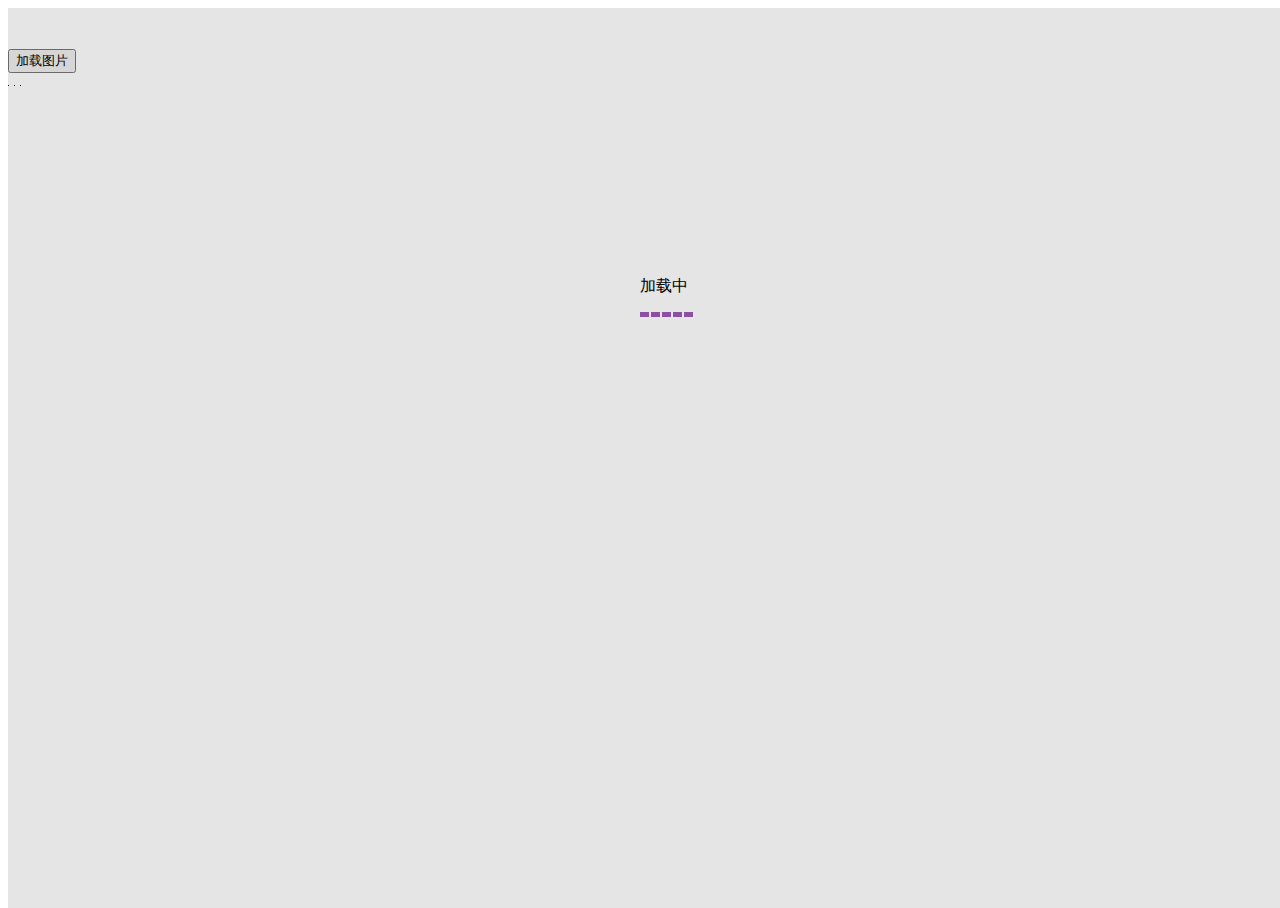
==== commit 1a397221: "add" ====
--- a/test.html
+++ b/test.html
@@ -25,10 +25,105 @@
       });
     });
   </script>
+  <style media="screen">
+    html body {
+      /* background: red; */
+    }
+
+
+    #preloader_1 {
+      position: relative;
+      left: 50%;
+      top: 268px;
+    }
+
+    #preloader_1 span {
+      display: block;
+      bottom: 0px;
+      width: 9px;
+      height: 5px;
+      background: #9b59b6;
+      position: absolute;
+      animation: preloader_1 1.5s infinite ease-in-out;
+    }
+
+    #preloader_1 span:nth-child(2) {
+      left: 11px;
+      animation-delay: .2s;
+    }
+
+    #preloader_1 span:nth-child(3) {
+      left: 22px;
+      animation-delay: .4s;
+    }
+
+    #preloader_1 span:nth-child(4) {
+      left: 33px;
+      animation-delay: .6s;
+    }
+
+    #preloader_1 span:nth-child(5) {
+      left: 44px;
+      animation-delay: .8s;
+    }
+
+    @keyframes preloader_1 {
+      0% {
+        height: 5px;
+        transform: translateY(0px);
+        background: #9b59b6;
+      }
+      25% {
+        height: 30px;
+        transform: translateY(15px);
+        background: #3498db;
+      }
+      50% {
+        height: 5px;
+        transform: translateY(0px);
+        background: #9b59b6;
+      }
+      100% {
+        height: 5px;
+        transform: translateY(0px);
+        background: #9b59b6;
+      }
+    }
+
+    #preloader_1 .font {
+      padding-bottom: 20px;
+    }
+
+    .sd {
+      position: absolute;
+      width: 100%;
+      height: 100%;
+      background: black;
+      opacity: 0.1;
+      z-index: 99999;
+    }
+  </style>
   <title>Document</title>
 </head>
 
 <body>
+
+  <!-- <div class="jz">
+     加载
+  </div> -->
+  <div class="sd">
+  </div>
+  <div id="preloader_1">
+    <div class="font">
+      加载中
+    </div>
+    <span></span>
+    <span></span>
+    <span></span>
+    <span></span>
+    <span></span>
+  </div>
+
 
   <button id="btn">加载图片</button>
   <div class="imgs">
@@ -37,6 +132,7 @@
     <img src="images/pattern.png" alt="" data-src="images/project/bl/3.jpg">
   </div>
 
+
 </body>
 
 </html>
